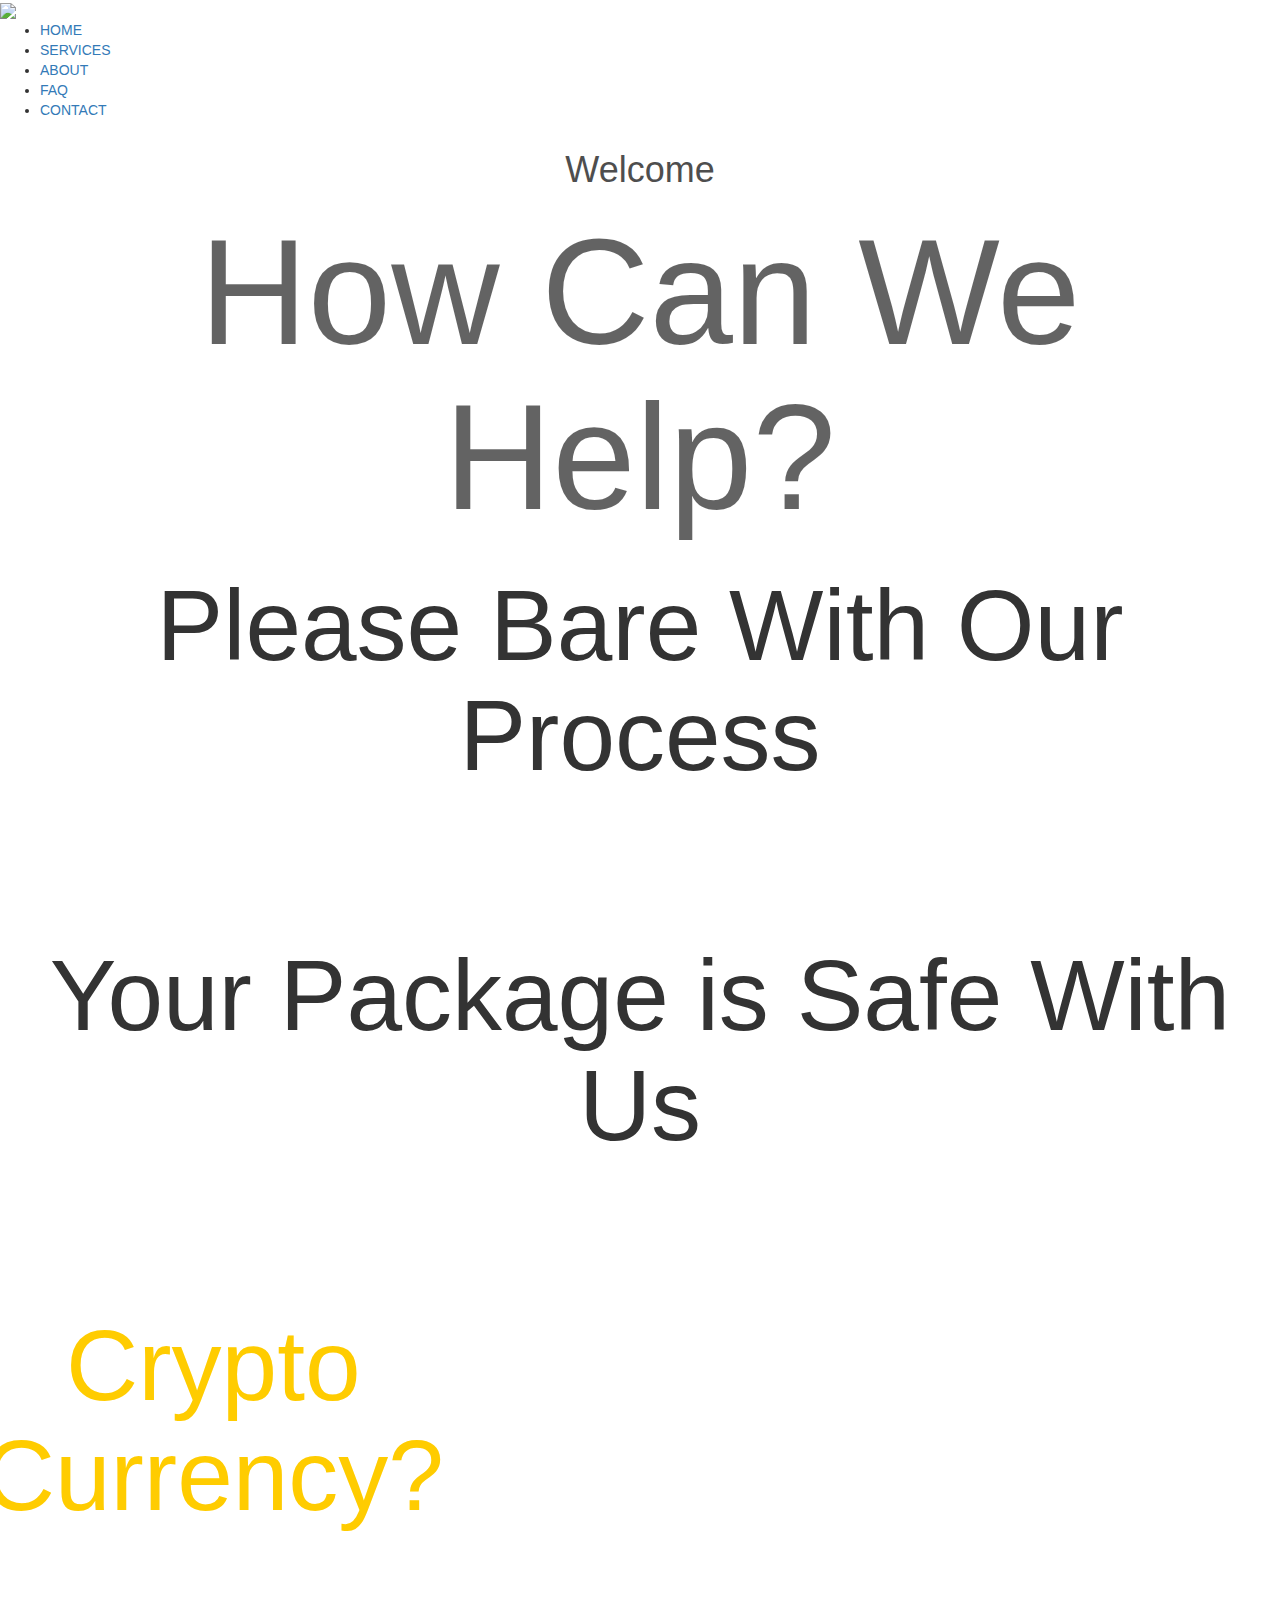
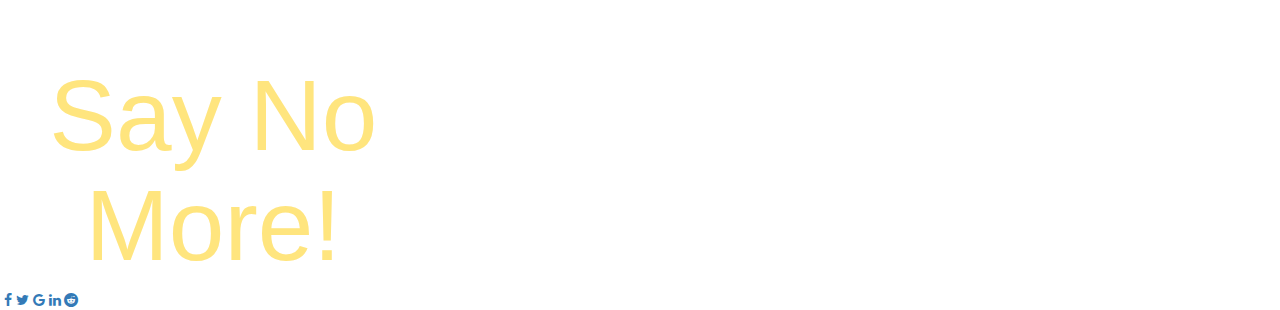
==== devteam.html @ 76dad9d2 "Update devteam.html" ====
<!DOCTYPE html>
<head>
<title>Home</title>
<link rel="stylesheet" href="https://maxcdn.bootstrapcdn.com/bootstrap/3.4.0/css/bootstrap.min.css">
<meta name="viewport" content="width=device-width, initial-scale=1">
<link rel="stylesheet" href="https://cdnjs.cloudflare.com/ajax/libs/font-awesome/4.7.0/css/font-awesome.min.css">
<link rel="stylesheet" type="text/css" href="devteam.css">
</head>
<body>


<!-- Header/NavBar -->
<div class="header">
  <div class="logo"><img src="Logo.jpg"></div>
  <div class="menu">
  <ul>
  <li><a href="devteam.html">HOME</a></li>
  <li><a href="Services.html">SERVICES</a></li>
  <li><a href="About.html">ABOUT</a></li>
  <li><a href="FAQ.html">FAQ</a></li>
  <li><a href="">CONTACT</a></li>

 </ul>
</div>
</div>


<!-- First Container -->
<div class="container-fluid bg-1 text-center">
  <center><h1 id="first">Welcome</h1>
  <center><h1 id="Second" style=" font-family: font-family: 'Ubuntu', sans-serif; display: flex;justify-content: center;text-align: center;color: white;font-size: 150px;color: rgba(0,0,0,0.7);
">How Can We Help?</h1></center>
</div>

<!-- Second Container -->
<div class="container-fluid bg-2 text-center">
  <h1 style=" font-family: font-family: 'Ubuntu', sans-serif; display: flex;justify-content: center;text-align: center;font-size: 100px;color: solid black;">Please Bare With Our Process</h2>

  <br>
  <br>
  <br>
  <br>
  <br>
  <br>
  <h1 id="process" style=" font-family: 'Ubuntu', sans-serif;  display: flex;justify-content: center;text-align: center;font-size: 100px;color: solid black;">Your Package is Safe With Us</h1>
  <p> </p>

</div>

<!-- Third Container (Grid) -->
<div class="container-fluid bg-3 text-center">
 
  <div class="row">
    <div class="col-sm-4">
    <br>
  <br>
  <br>
  <br>
  <br>
  <br>
<center><h1 id="crypto" style=" font-family: 'Ubuntu', sans-serif;  display: flex;justify-content: center;text-align: center;color: white;font-size: 100px;color: #ffcc00; opacity: 0.;";>Crypto Currency?</h1></center>

<br>
  <br>
  <br>
  <br>
  <br>

<center><h1 id="sayless" style=" font-family: 'Ubuntu', sans-serif;  display: flex;justify-content: center;text-align: center;color: white;font-size: 100px;color: #ffcc00;opacity: 0.5;";>Say No More!</h1></center>
    </div>
  </div>
</div>


<!-- Social Icons-->

<div class="footer">
  <div class="fa"></div> 
<a href="#" class="fa fa-facebook"></a>
<a href="#" class="fa fa-twitter"></a>
<a href="#" class="fa fa-google"></a>
<a href="#" class="fa fa-linkedin"></a>
<a href="#" class="fa fa-reddit"></a>
 </div>

<!--js-->
<script src="https://ajax.googleapis.com/ajax/libs/jquery/3.1.1/jquery.min.js"></script>
<script>


  $(function() {
    $('#first').fadeOut(3000).show(3000)

  });

  $(function() {
    $('#Second').fadeOut(3000).show(3000)

  });





</script>


</body>
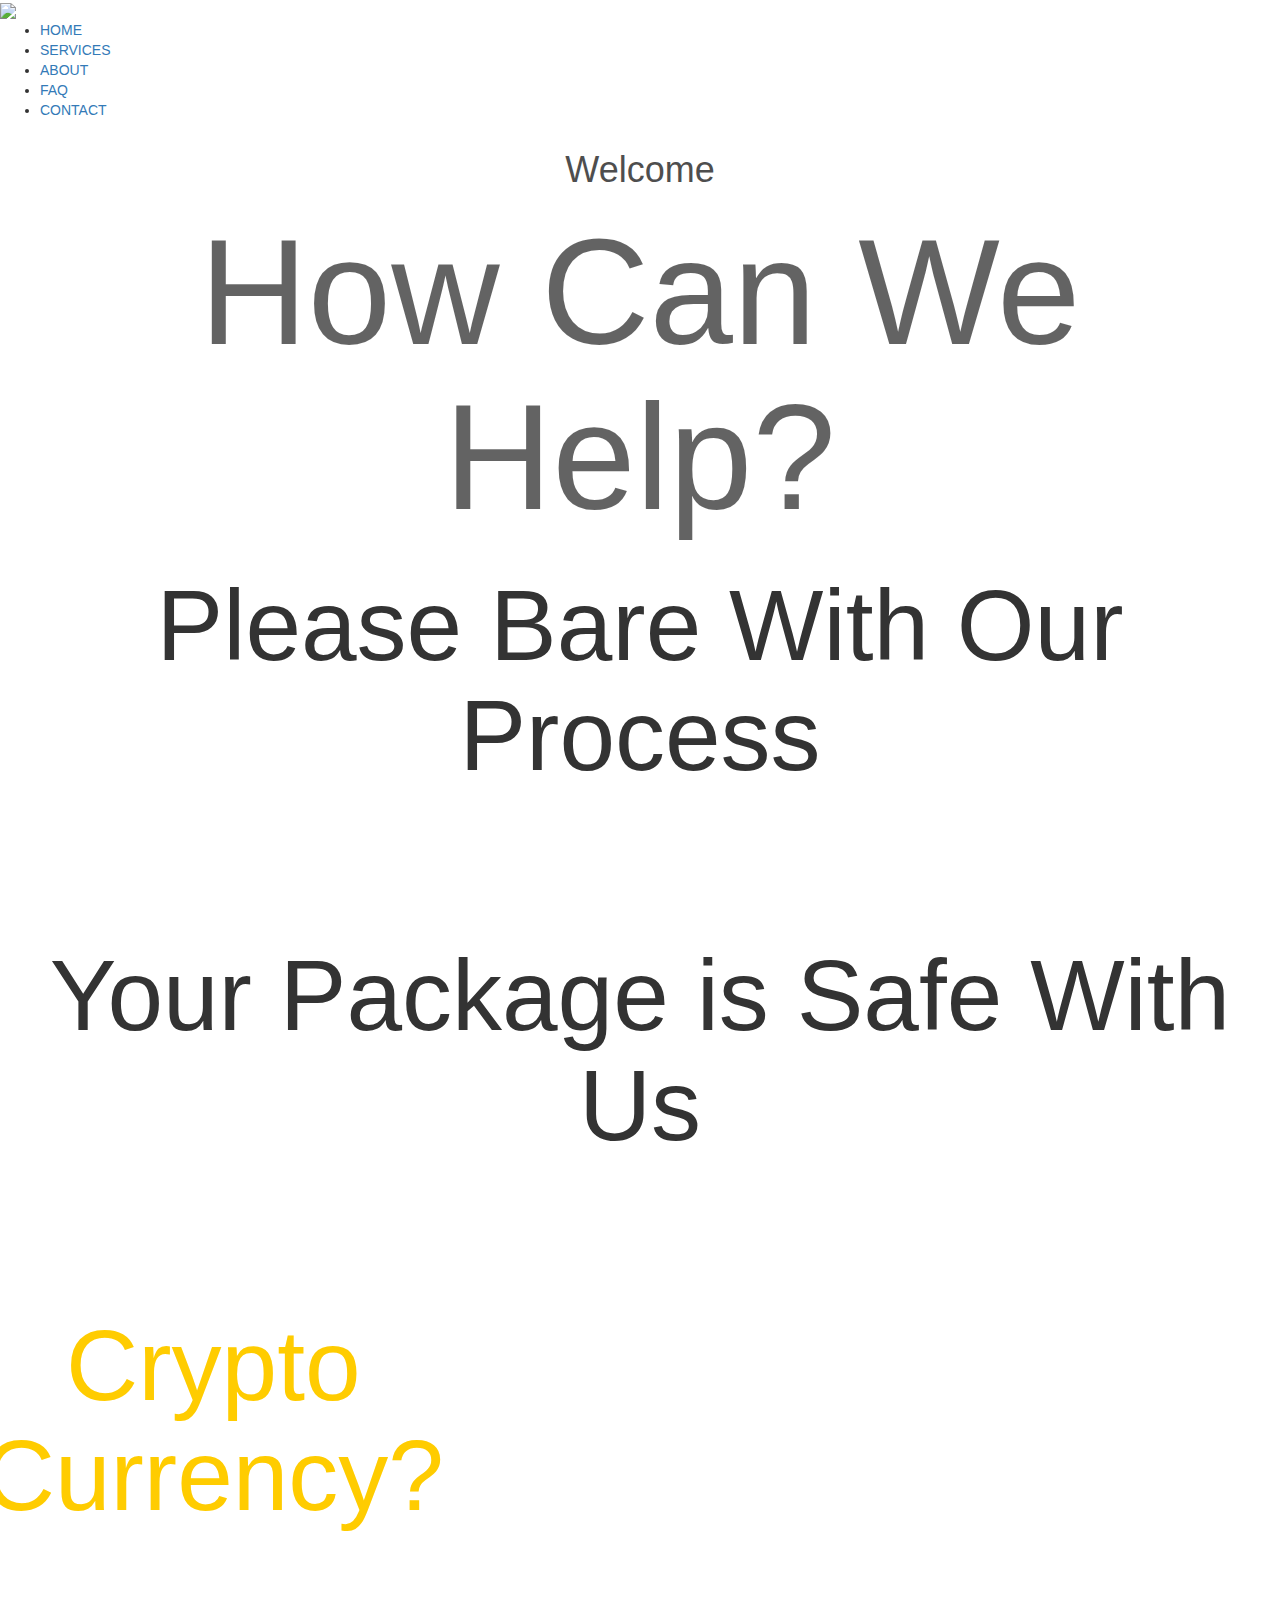
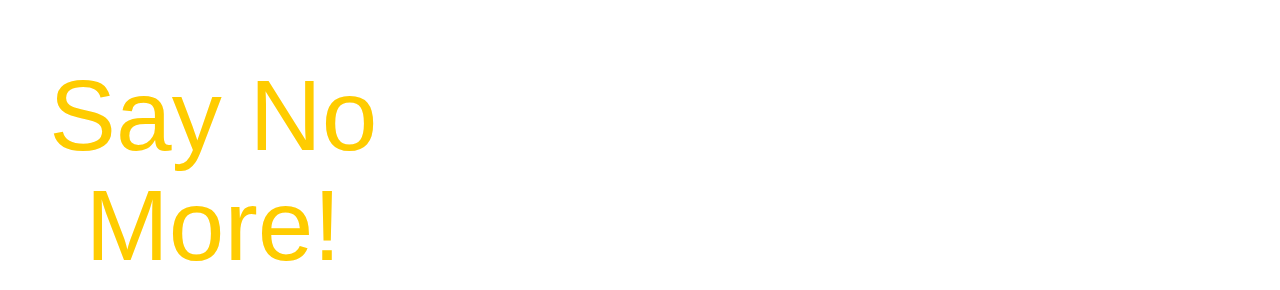
==== commit 1a6885af: "Update devteam.html" ====
--- a/devteam.html
+++ b/devteam.html
@@ -3,7 +3,14 @@
 <title>Home</title>
 <link rel="stylesheet" href="https://maxcdn.bootstrapcdn.com/bootstrap/3.4.0/css/bootstrap.min.css">
 <meta name="viewport" content="width=device-width, initial-scale=1">
-<link rel="stylesheet" href="https://cdnjs.cloudflare.com/ajax/libs/font-awesome/4.7.0/css/font-awesome.min.css">
+<!-- Latest compiled and minified CSS -->
+<link rel="stylesheet" href="https://maxcdn.bootstrapcdn.com/bootstrap/3.4.0/css/bootstrap.min.css">
+
+<!-- jQuery library -->
+<script src="https://ajax.googleapis.com/ajax/libs/jquery/3.4.1/jquery.min.js"></script>
+
+<!-- Latest compiled JavaScript -->
+<script src="https://maxcdn.bootstrapcdn.com/bootstrap/3.4.0/js/bootstrap.min.js"></script>
 <link rel="stylesheet" type="text/css" href="devteam.css">
 </head>
 <body>
@@ -58,7 +65,7 @@
   <br>
   <br>
   <br>
-<center><h1 id="crypto" style=" font-family: 'Ubuntu', sans-serif;  display: flex;justify-content: center;text-align: center;color: white;font-size: 100px;color: #ffcc00; opacity: 0.;";>Crypto Currency?</h1></center>
+<center><h1 id="crypto" style=" font-family: 'Ubuntu', sans-serif;  display: flex;justify-content: center;text-align: center;color: white;font-size: 100px;color: #ffcc00;";>Crypto Currency?</h1></center>
 
 <br>
   <br>
@@ -66,7 +73,7 @@
   <br>
   <br>
 
-<center><h1 id="sayless" style=" font-family: 'Ubuntu', sans-serif;  display: flex;justify-content: center;text-align: center;color: white;font-size: 100px;color: #ffcc00;opacity: 0.5;";>Say No More!</h1></center>
+<center><h1 id="sayless" style=" font-family: 'Ubuntu', sans-serif;  display: flex;justify-content: center;text-align: center;color: white;font-size: 100px;color: #ffcc00;";>Say No More!</h1></center>
     </div>
   </div>
 </div>
@@ -76,11 +83,11 @@
 
 <div class="footer">
   <div class="fa"></div> 
-<a href="#" class="fa fa-facebook"></a>
-<a href="#" class="fa fa-twitter"></a>
-<a href="#" class="fa fa-google"></a>
-<a href="#" class="fa fa-linkedin"></a>
-<a href="#" class="fa fa-reddit"></a>
+<a href="https://www.facebook.com/" class="fa fa-facebook"></a>
+<a href="https://twitter.com/home?lang=en-za" class="fa fa-twitter"></a>
+<a href="https://plus.google.com/" class="fa fa-google"></a>
+<a href="https://www.linkedin.com" class="fa fa-linkedin"></a>
+<a href="https://www.reddit.com" class="fa fa-reddit"></a>
  </div>
 
 <!--js-->
